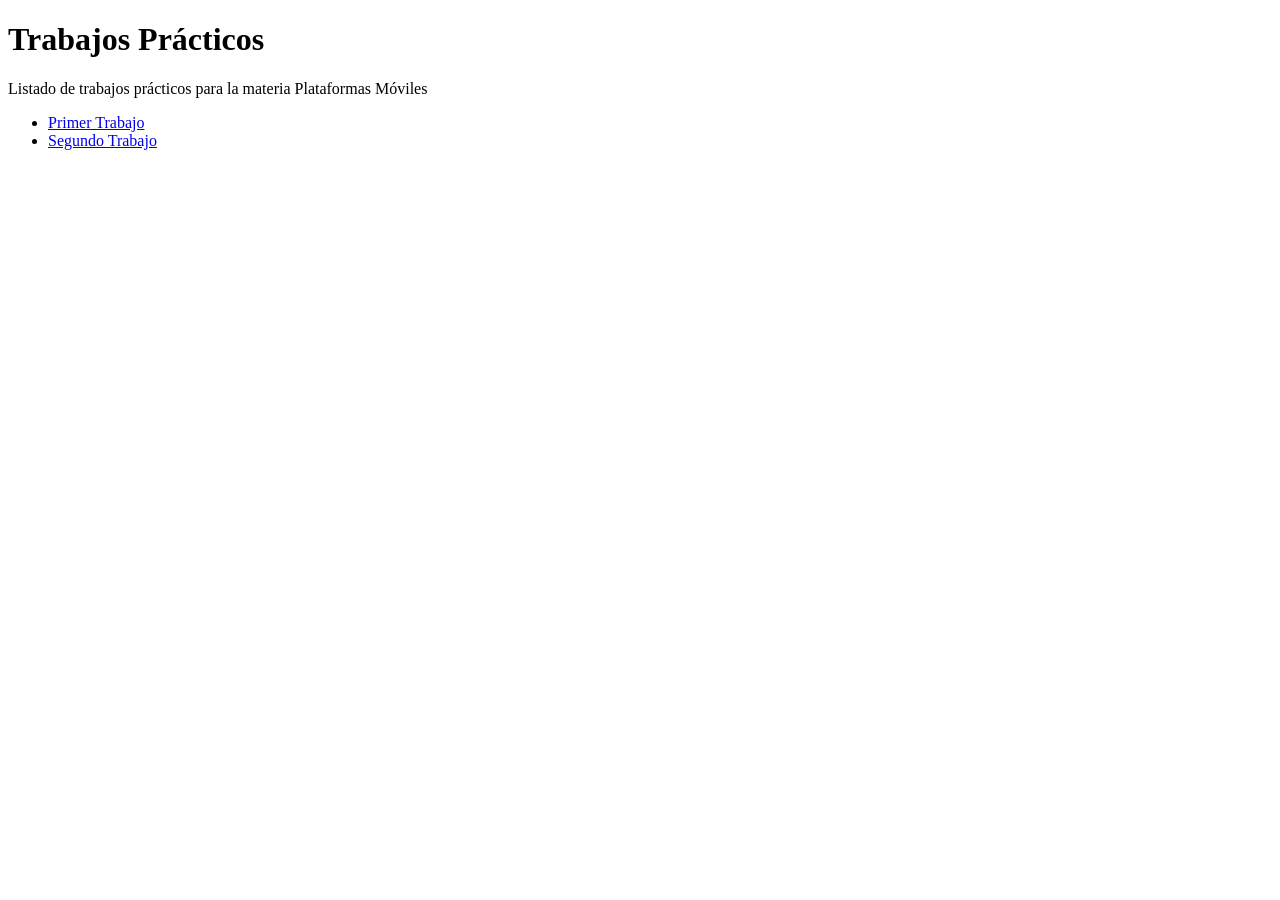
==== index.html @ 10903481 "Update index.html" ====
<!DOCTYPE html>
<html>
   <head>
      <title>Hola Mundo!</title>
   </head>
   <body>
     <h1>Trabajos Prácticos</h1>
     <p>Listado de trabajos prácticos para la materia Plataformas Móviles</p>
     <ul>
       <li><a href="tp-1/">Primer Trabajo</a></li>
       <li><a href="tp-2/">Segundo Trabajo</a></li>
     </ul>
   </body>
</html>
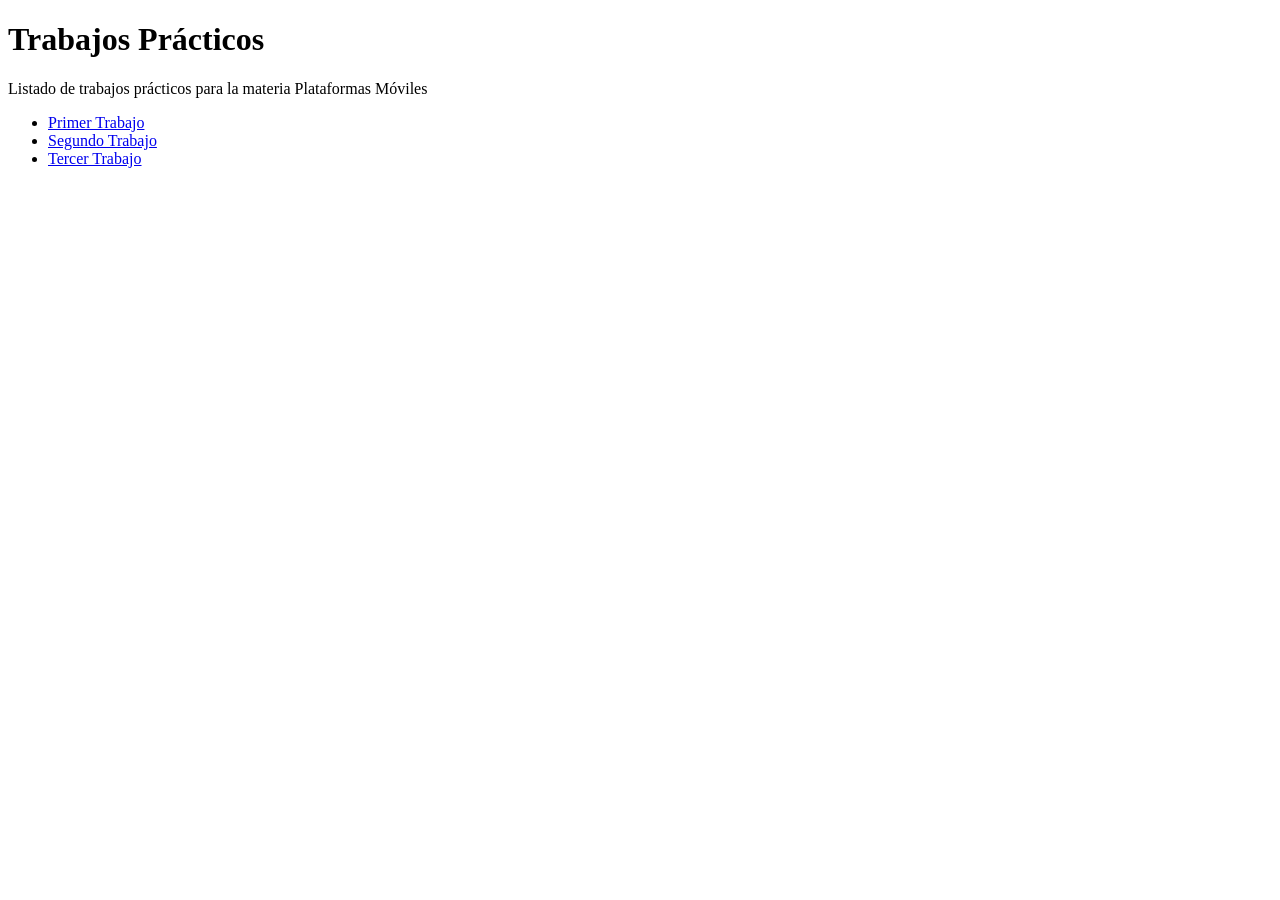
==== commit c050840f: "Update index.html" ====
--- a/index.html
+++ b/index.html
@@ -9,6 +9,7 @@
      <ul>
        <li><a href="tp-1/">Primer Trabajo</a></li>
        <li><a href="tp-2/">Segundo Trabajo</a></li>
+       <li><a href="tp-3/">Tercer Trabajo</a></li>
      </ul>
    </body>
 </html>
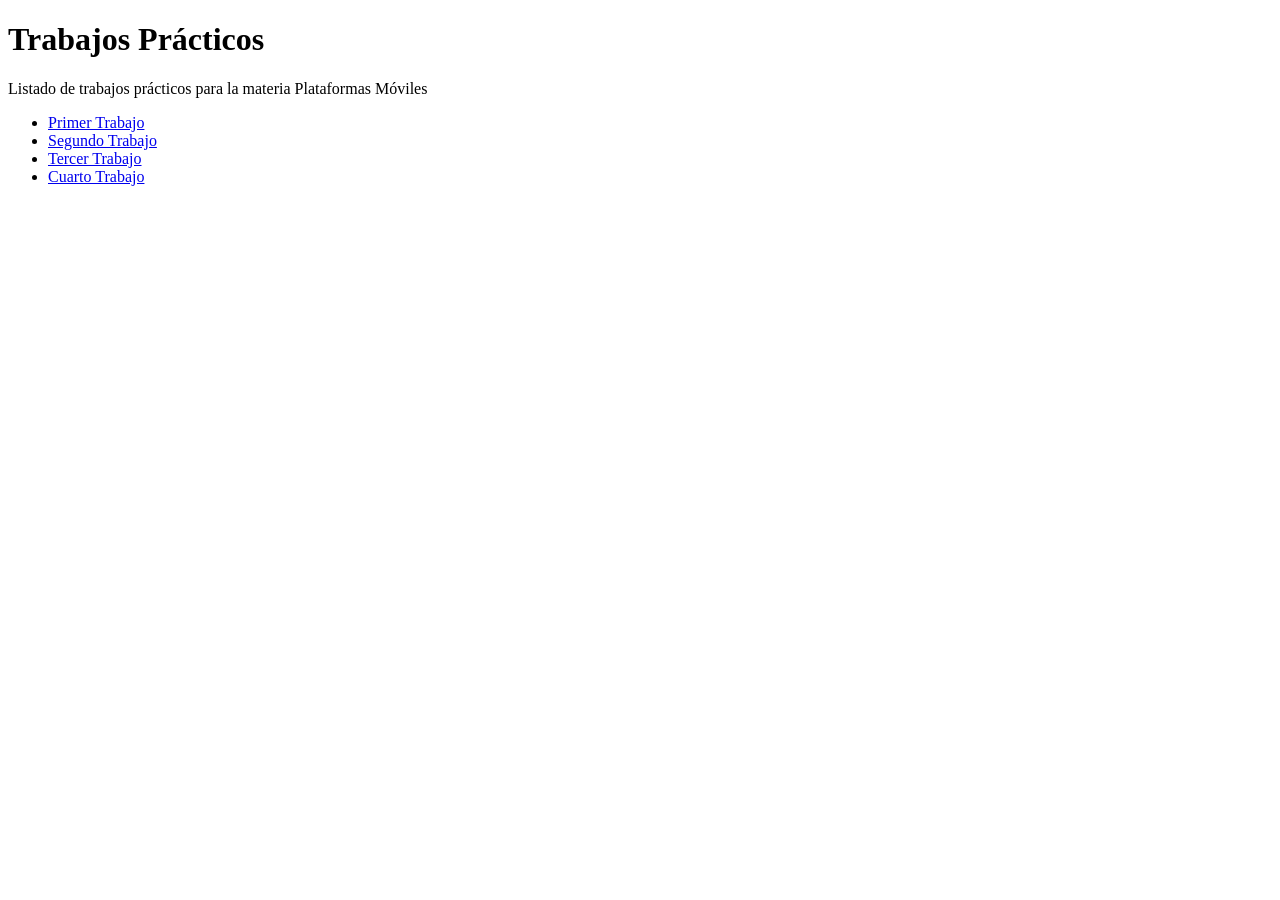
==== commit cbd01260: "Update index.html" ====
--- a/index.html
+++ b/index.html
@@ -10,6 +10,7 @@
        <li><a href="tp-1/">Primer Trabajo</a></li>
        <li><a href="tp-2/">Segundo Trabajo</a></li>
        <li><a href="tp-3/">Tercer Trabajo</a></li>
+       <li><a href="tp-4/">Cuarto Trabajo</a></li>
      </ul>
    </body>
 </html>
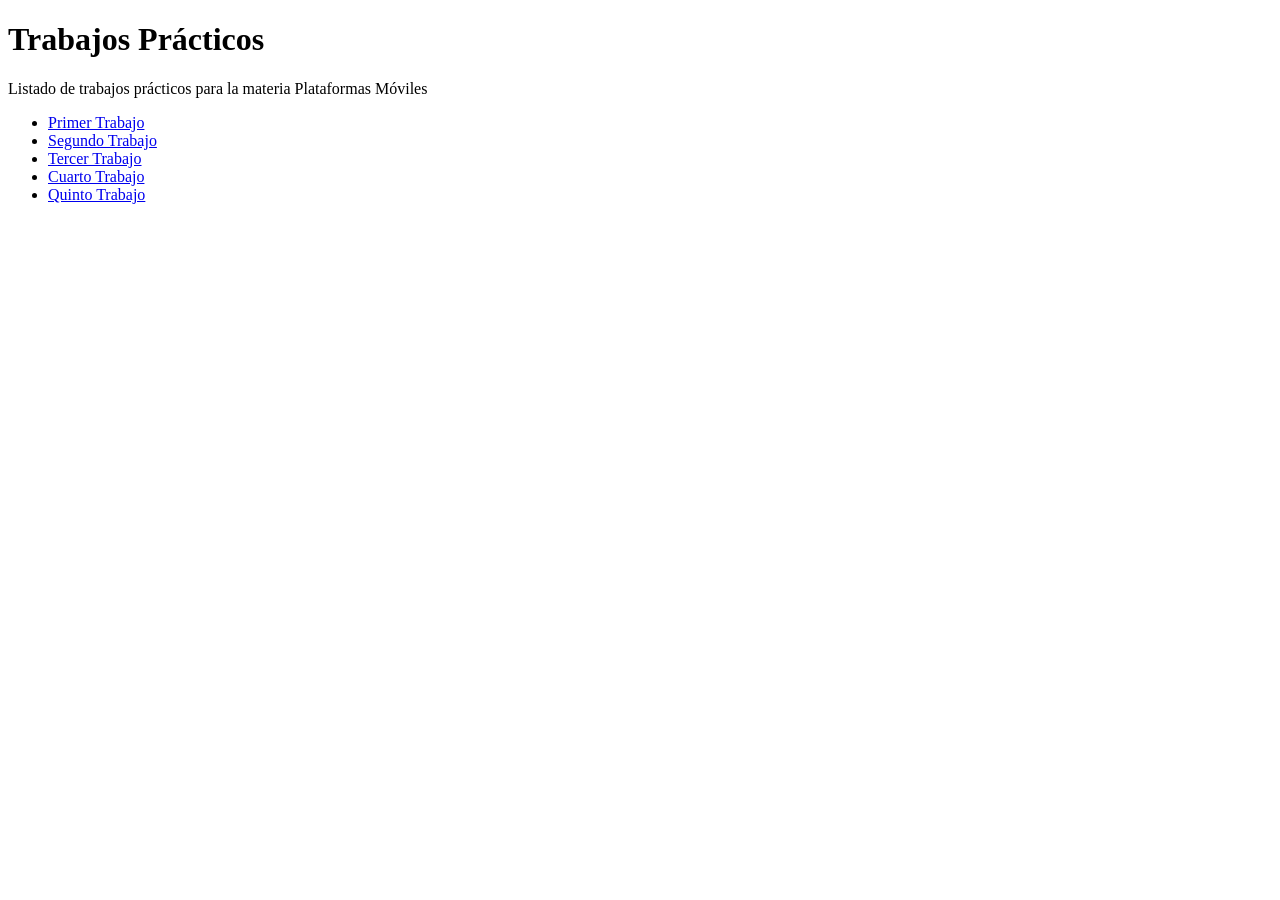
==== commit 20cfd1c4: "Update index.html" ====
--- a/index.html
+++ b/index.html
@@ -11,6 +11,7 @@
        <li><a href="tp-2/">Segundo Trabajo</a></li>
        <li><a href="tp-3/">Tercer Trabajo</a></li>
        <li><a href="tp-4/">Cuarto Trabajo</a></li>
+       <li><a href="tp-5/">Quinto Trabajo</a></li>
      </ul>
    </body>
 </html>
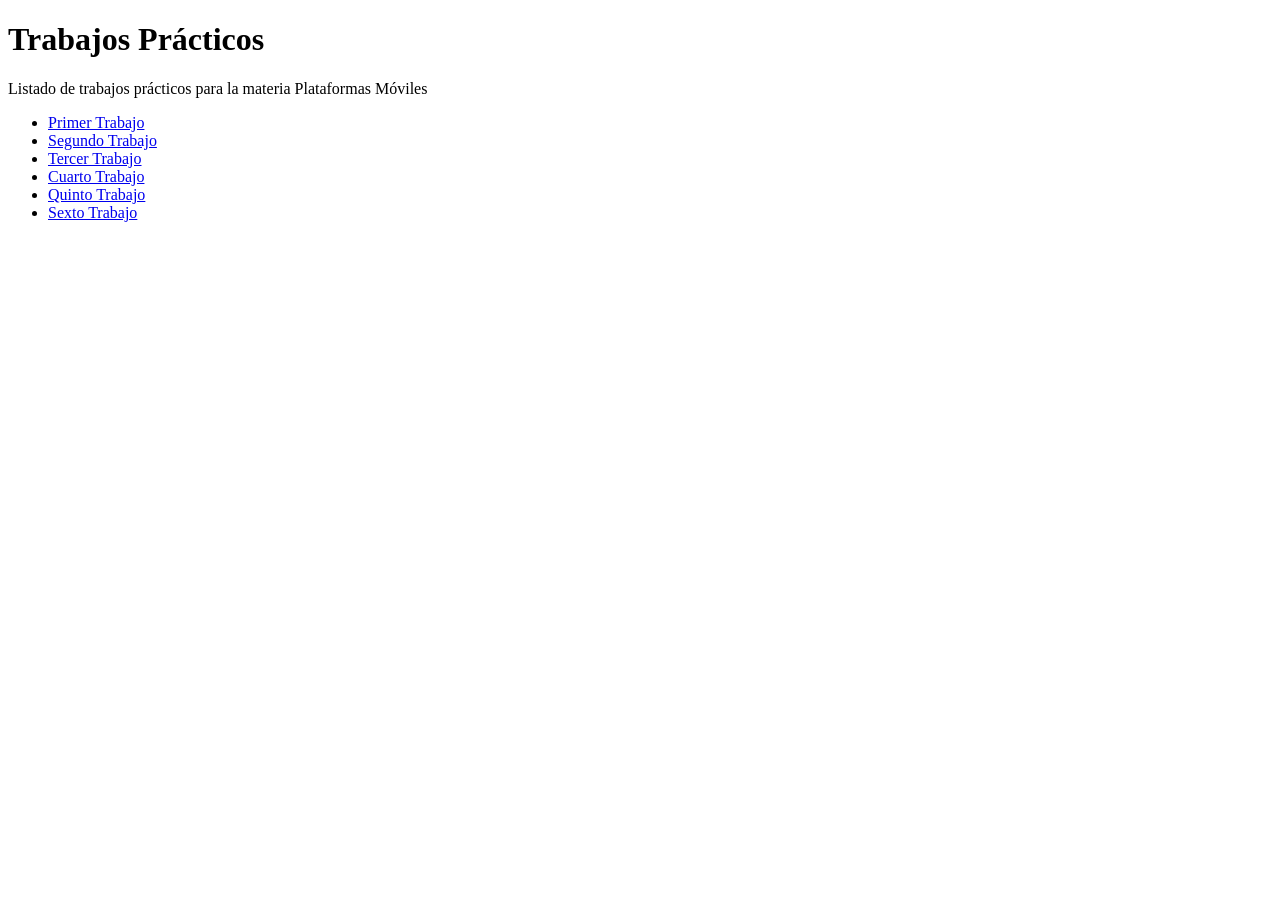
==== commit 63e2054b: "Update index.html" ====
--- a/index.html
+++ b/index.html
@@ -12,6 +12,7 @@
        <li><a href="tp-3/">Tercer Trabajo</a></li>
        <li><a href="tp-4/">Cuarto Trabajo</a></li>
        <li><a href="tp-5/">Quinto Trabajo</a></li>
+       <li><a href="tp-6/">Sexto Trabajo</a></li>
      </ul>
    </body>
 </html>
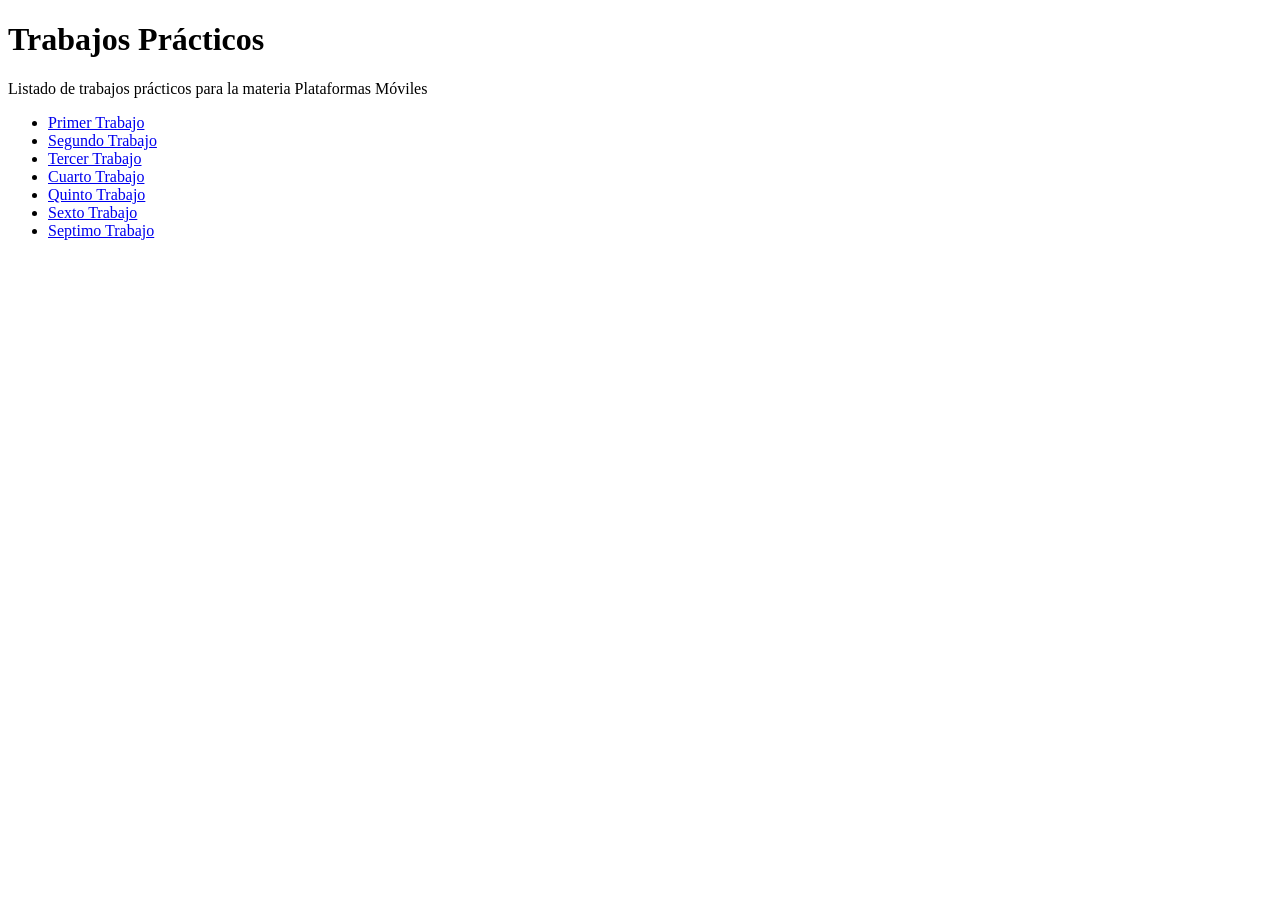
==== commit f2a8a2eb: "Update index.html" ====
--- a/index.html
+++ b/index.html
@@ -13,6 +13,7 @@
        <li><a href="tp-4/">Cuarto Trabajo</a></li>
        <li><a href="tp-5/">Quinto Trabajo</a></li>
        <li><a href="tp-6/">Sexto Trabajo</a></li>
+       <li><a href="tp-7/">Septimo Trabajo</a></li>
      </ul>
    </body>
 </html>
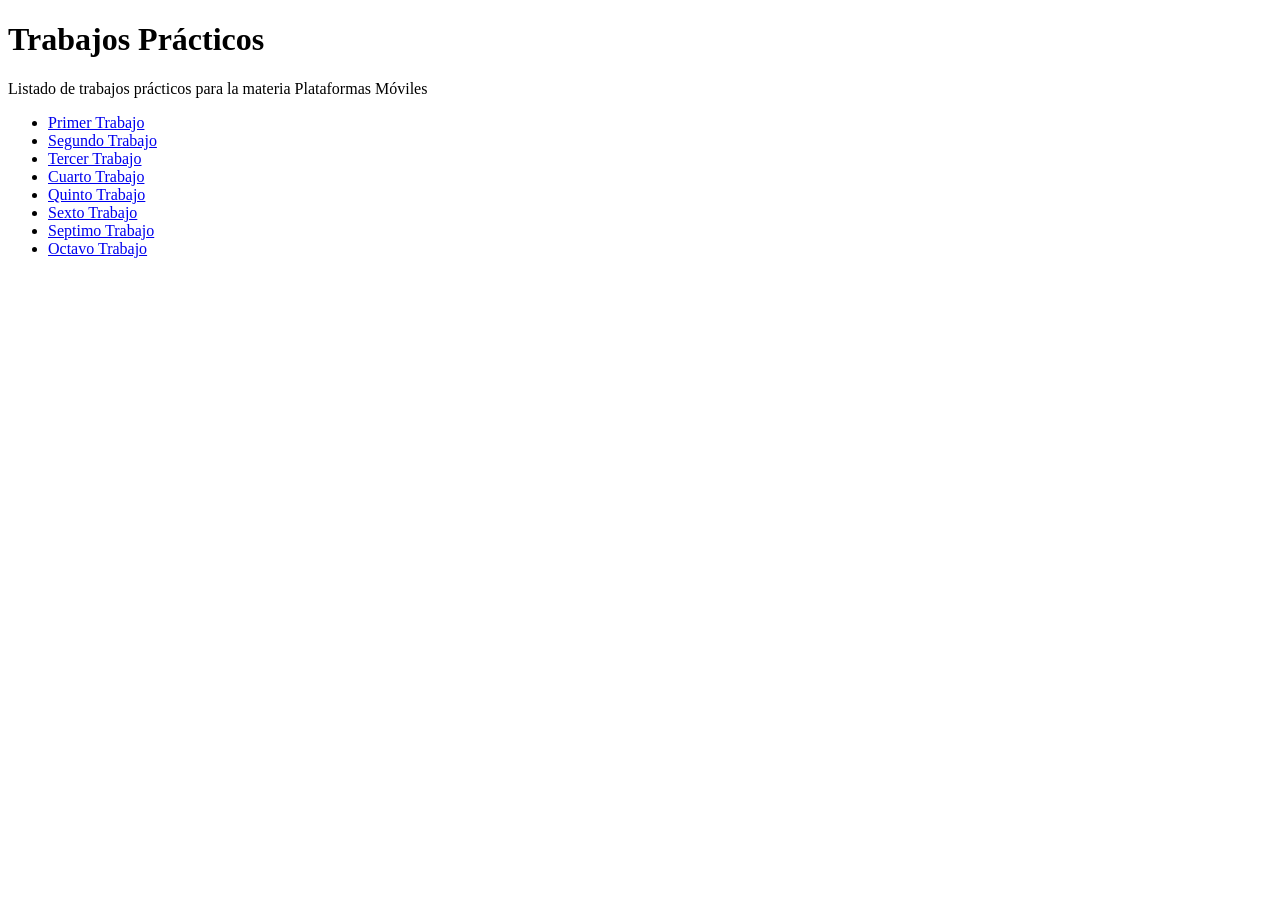
==== commit 393a3eb3: "Update index.html" ====
--- a/index.html
+++ b/index.html
@@ -14,6 +14,7 @@
        <li><a href="tp-5/">Quinto Trabajo</a></li>
        <li><a href="tp-6/">Sexto Trabajo</a></li>
        <li><a href="tp-7/">Septimo Trabajo</a></li>
+       <li><a href="tp-8/">Octavo Trabajo</a></li>
      </ul>
    </body>
 </html>
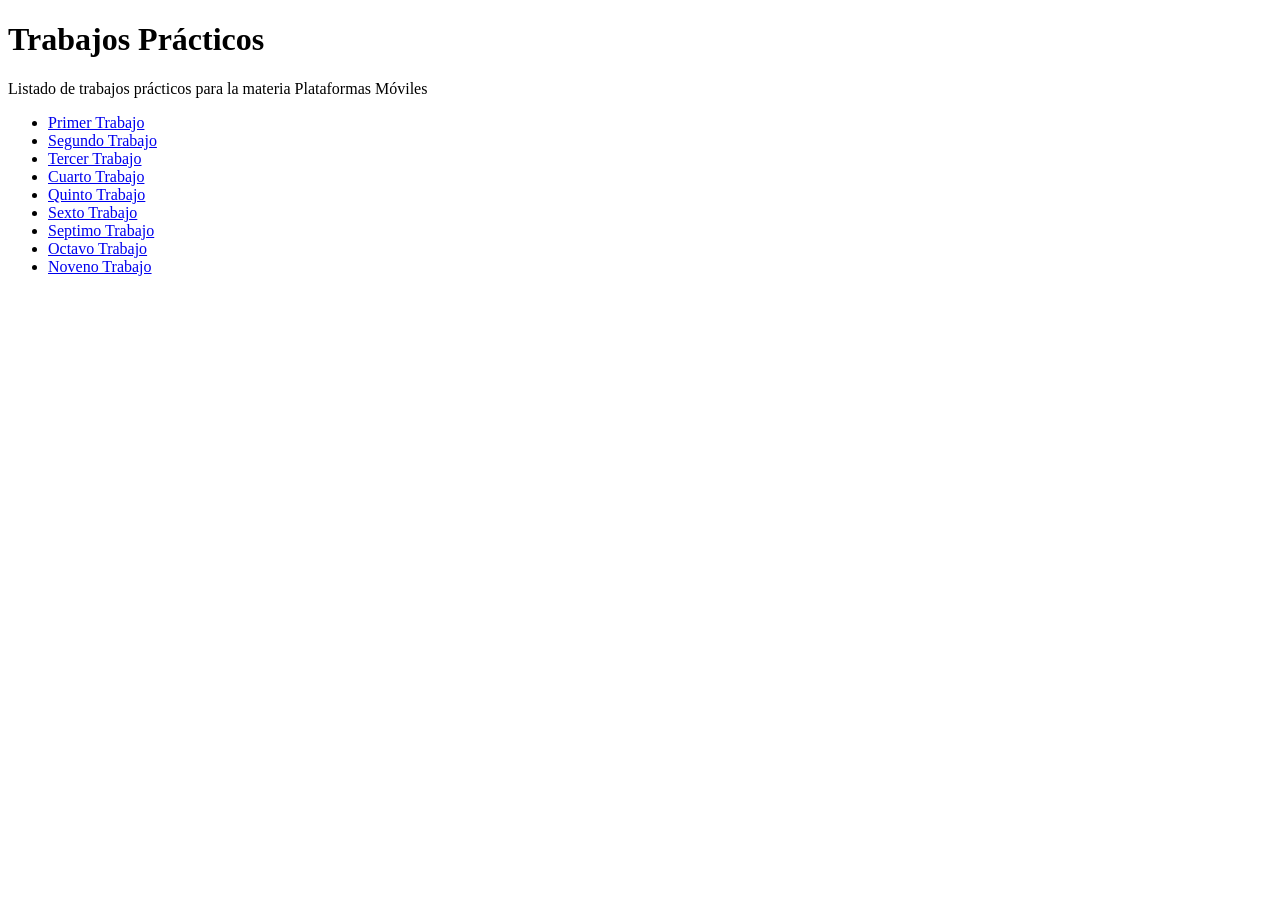
==== commit 8faac922: "Actualizar index.html" ====
--- a/index.html
+++ b/index.html
@@ -15,6 +15,7 @@
        <li><a href="tp-6/">Sexto Trabajo</a></li>
        <li><a href="tp-7/">Septimo Trabajo</a></li>
        <li><a href="tp-8/">Octavo Trabajo</a></li>
+       <li><a href="tp-9/">Noveno Trabajo</a></li>
      </ul>
    </body>
 </html>
